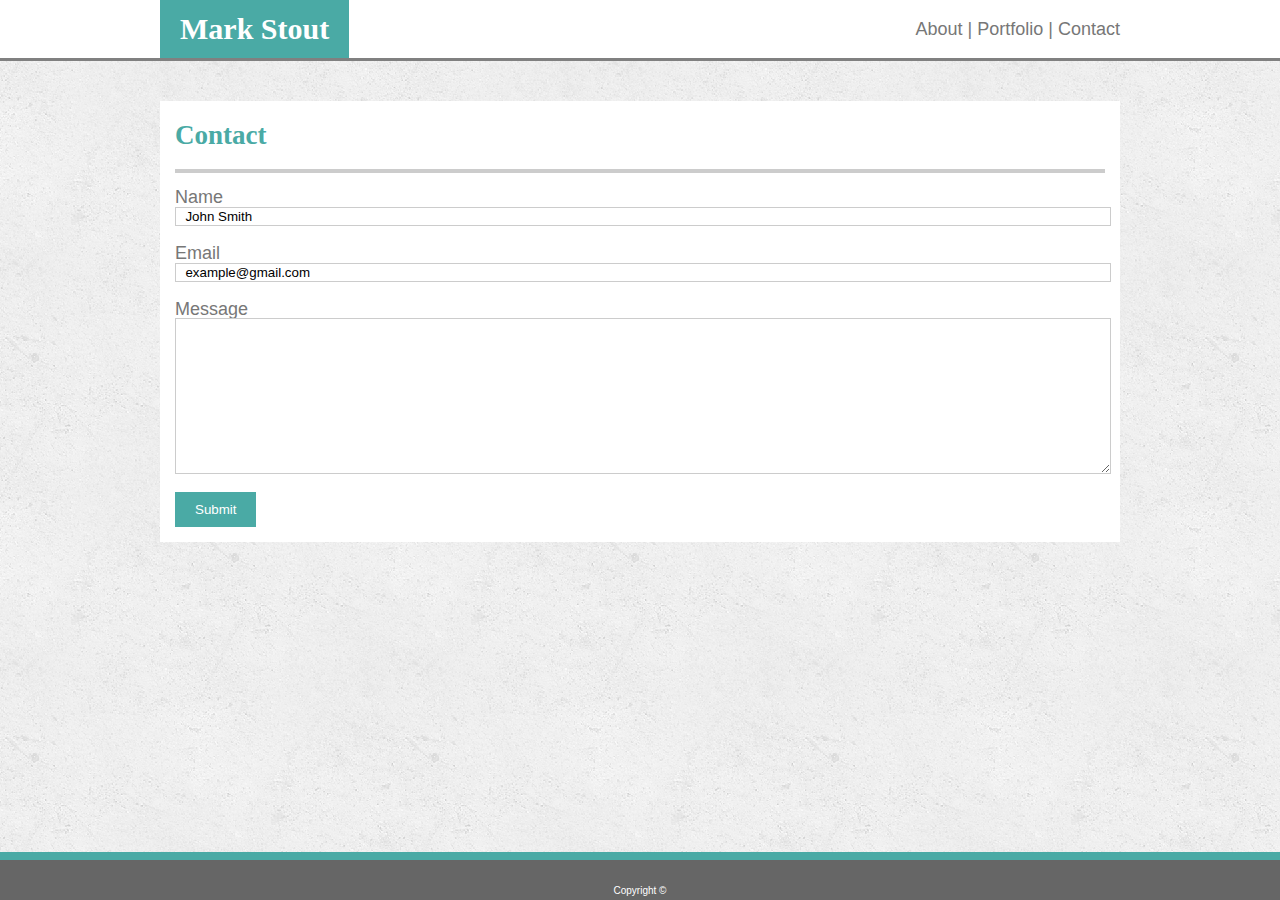
==== contact.html @ 6c920e94 "added contact page" ====
<!DOCTYPE html>
<html lang="en-us">

<head>
  <meta charset="UTF-8">
  <title>profolio</title>
  <link rel="stylesheet" href="./assets/css/style.css">
</head>

<body>
  <header>
    <div class="header-container">
      <h1>Mark Stout</h1>
      <div id="nav"><a href="./index.html">About | </a><a href="./portfolio.html">Portfolio | </a><a href="./contact.html">Contact</a></div>
    </div>


  </header>
  <div class="body-container">
    <h2>Contact</h2>
    <hr>
    <form action="./action.html">
    Name<br>
    <input type="text" name="name" value="  John Smith" /></p>
    Email<br>
    <input type="text" name="email" value="  example@gmail.com" /></p>
    Message<br>
    <textarea name="message" rows="10"></textarea><br>
    <input type="submit" />
    </form>

  </div>

  <div class="footer">
    <p>Copyright &copy;</p>
  </div>
</body>

</html>
---- assets/css/style.css ----
body
    {
    padding: 0;
    margin: 0;
    font-family: 'Arial', 'Helvetica Neue', Helvetica, sans-serif;
    font-size: 18px;
    line-height: 100%;
    color: #777777;
    background-image: url("../images/backgroundConcrete.png");
    background-repeat: repeat;
  }
  header {
      padding: 0;
      background: white;
      width: 100%;
      align-items: center;
      margin-left: auto;
      margin-right: auto;
      border-bottom: 3px solid grey;
  }
  .header-container {
      width: 960px;
      margin: 0 auto;
  }
.body-container {
    width: 960px;
    margin: 0 auto;
    background: white;
    margin-top: 40px;
}  
h1 {
    display: inline-block;
    padding: 20px;
    margin: 0;
    font-size: 30px;
    color: white;
    background: #4aaaa5;
    font-family: 'Georgia', Times, 'Times New Roman', serif;
}
h1,
h2{
    font-family: 'Georgia', Times, 'Times New Roman', serif;
}
h2,
img,
#body-text{
    padding: 15px;
    margin:0;
}
#nav {
    float: right;
    margin-top: 20px;
    
}
h2{
    padding: 15px;
    padding-top: 25px;
    padding-bottom: 25px;
    color:#4aaaa5;
    font-size: 1.5em;
    font-weight: bold;
}
hr {
    margin: 15px;
    margin-top: 0px;
    padding-top: 0px;
    border: 0;
    height: 4px;
    background: #cccccc;
}
a {
    color: #777777;
    text-decoration: none;
}
img {
    width: 200px;
}
#body-text {
    float: right;
}
form {
    margin: 15px;
}
input[type=text],
textarea{
    width: 100%;
    border: 1px solid #cccccc;
}
input[type=submit]{
    background-color: #4aaaa5;
    border: none;
    color: white;
    margin: 15px 0px;
    padding: 10px 20px;

}
.footer {
    border-top: 8px solid #4aaaa5;
    background: #666666;
    width: 100%;
    height: 40px;
    text-align: center;
    color: white;
    position: fixed;
    bottom: 0;
    left: 0;
    font-size: 10px; 
}
.footer p{
    width: 100%;
    font-size: 10px;
    position: absolute;
    bottom: 0;
    align-content: center;
    margin: 0;
}
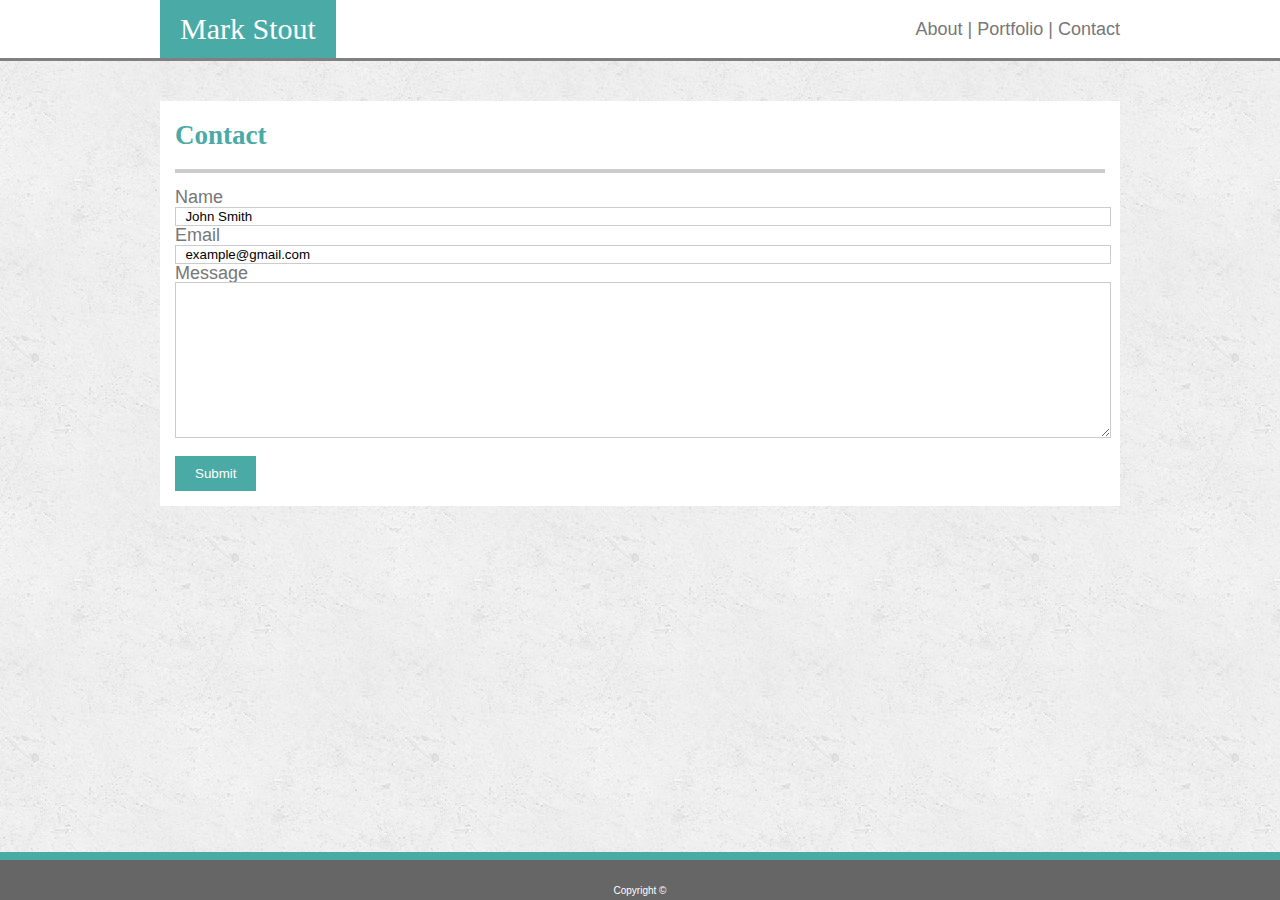
==== commit 57a358fb: "final" ====
--- a/contact.html
+++ b/contact.html
@@ -4,6 +4,7 @@
 <head>
   <meta charset="UTF-8">
   <title>profolio</title>
+  <link rel="stylesheet" type="text/css" href="./assets/css/reset.css">
   <link rel="stylesheet" href="./assets/css/style.css">
 </head>
 
@@ -19,7 +20,7 @@
   <div class="body-container">
     <h2>Contact</h2>
     <hr>
-    <form action="./action.html">
+    <form action="mailto:markspcs@yahoo.com" method="post" enctype="text/plain">
     Name<br>
     <input type="text" name="name" value="  John Smith" /></p>
     Email<br>
--- a/assets/css/style.css
+++ b/assets/css/style.css
@@ -35,10 +35,11 @@
     font-size: 30px;
     color: white;
     background: #4aaaa5;
-    font-family: 'Georgia', Times, 'Times New Roman', serif;
+    
 }
 h1,
-h2{
+h2,
+h3{
     font-family: 'Georgia', Times, 'Times New Roman', serif;
 }
 h2,
@@ -46,6 +47,7 @@
 #body-text{
     padding: 15px;
     margin:0;
+    
 }
 #nav {
     float: right;
@@ -60,6 +62,17 @@
     font-size: 1.5em;
     font-weight: bold;
 }
+h3 {
+    background: #4aaaa5;
+    position: absolute;
+    top: 170px;
+    width: 100%;
+    left: 15px;
+    display: inline-block;
+    padding-top: 10px;
+    padding-bottom: 10px;
+    text-align: center;
+}
 hr {
     margin: 15px;
     margin-top: 0px;
@@ -68,15 +81,38 @@
     height: 4px;
     background: #cccccc;
 }
+.aboutImg {
+    width: 200px;
+    height: 200px;
+    float: left;
+}
+.clear{
+    clear: both;
+    height: 20px;
+}
+.portImgLeft{
+    position: relative;
+    width: 200px;
+    height: 200px;
+    float: left;
+}
+.portImgRight{
+    position: relative;
+    width: 200px;
+    height: 200px;
+    float: left;
+    left: 20px;
+}
+
+#body-text {
+    line-height: 32px;
+}
 a {
     color: #777777;
     text-decoration: none;
 }
-img {
-    width: 200px;
-}
-#body-text {
-    float: right;
+a.portfolio{
+    color: white;
 }
 form {
     margin: 15px;
